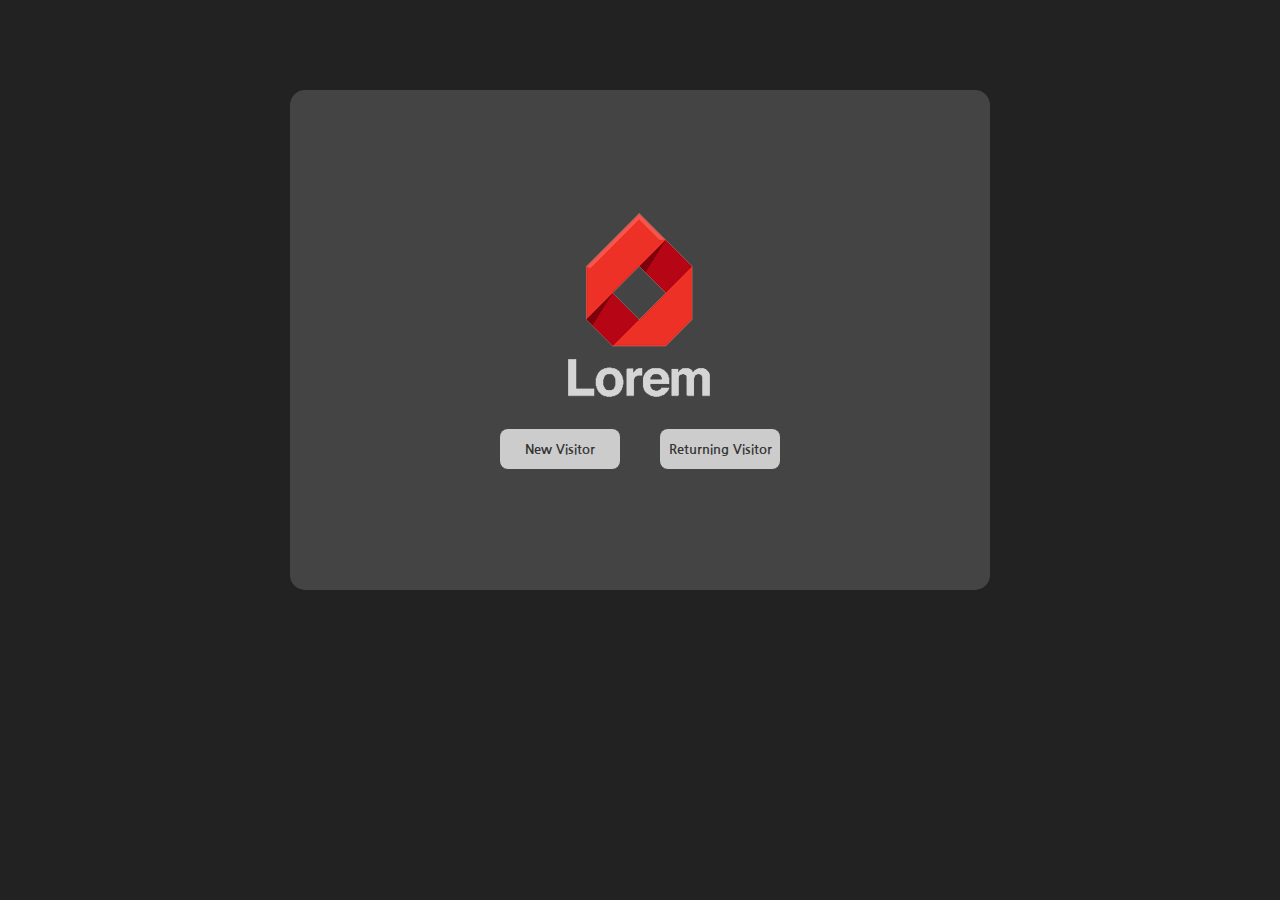
==== index.html @ 8b30be61 "Initial commit" ====
<!DOCTYPE html>
<html>
    <head>
        <meta charset="utf-8">
        <meta name="viewport" content="width=device-width, initial-scale=1.0">
        <title>Visitor Sign-In</title>
        <link rel="stylesheet" href="styles.css">
    </head>
    <body>
        <main id="main-app">
            <div class="logo"><a id="logo" href="index.html"></a></div>
            <div id="login">
                <span id="NewVstr"><a id="NewVstr-btn" class="btn" href="newuser.html">New Visitor</a></span>
                <!-- UPDATE LINK -->
                <span id="RtnVstr"><a id="RtnVstr-btn" class="btn" href="#">Returning Visitor</a></span>
            </div>
        </main>
    </body>
</html>
---- styles.css ----
@import url('https://fonts.googleapis.com/css?family=Nanum+Gothic&display=swap');

/* -- Globals -- */
* {
    margin: 0;
    padding: 0;
    box-sizing: border-box;
}

body {
    background-color: #222;
    font-family: 'Nanum Gothic', sans-serif;
    font-weight: 700;
}

a {
    text-decoration: none;
}

/* -- Main App -- */
#main-app {
    display: flex;
    flex-direction: column;
    justify-content: center;
    width: 700px;
    height: 500px;
    margin: 10vh auto;
    background-color: #444;
    border-radius: 15px;
}

/* -- App Logo -- */
.logo {
    width: 150px;
    height: 188px;
    margin: 0 auto;
    background-image: url("Media/logo-bg.png");
}

/* -- Login -- */
#login {
    display: flex;
    flex-direction: row;
    justify-content: center;
    margin-top: 30px;
}

.btn {
    display: flex;
    align-items: center;
    justify-content: center;
    width: 120px;
    height: 40px;
    margin: 0 20px;
    border: none;
    border-radius: 8px;
    background-color: #ccc;
    font-size: 13px;
    color: #333;
}

.btn:focus {
    outline-color: none;
    outline-style: none;
}

.btn:active {
    background-color: #aaa;
}
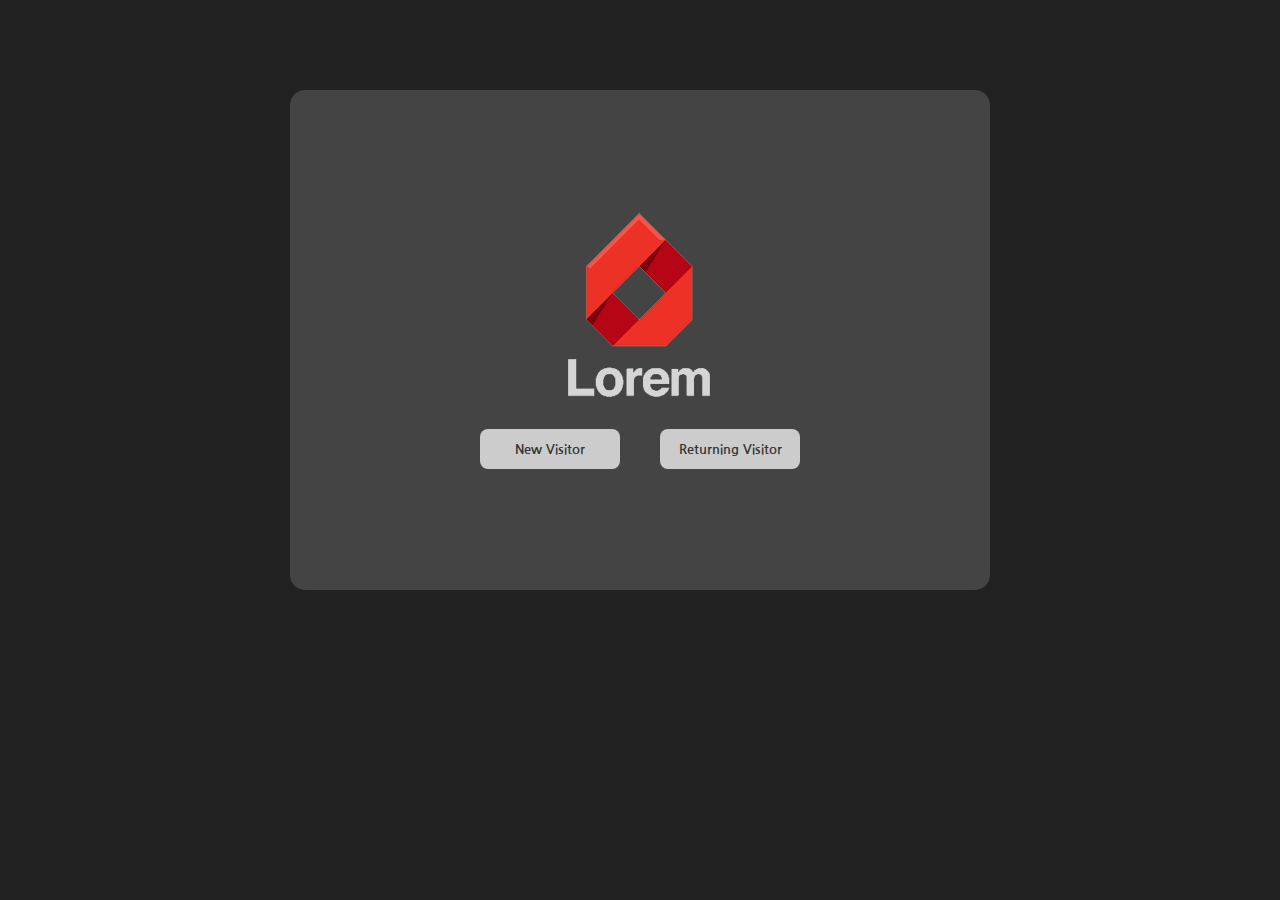
==== commit 6568f19e: "Worked on the login page" ====
--- a/index.html
+++ b/index.html
@@ -11,6 +11,7 @@
             <div class="logo"><a id="logo" href="index.html"></a></div>
             <div id="login">
                 <span id="NewVstr"><a id="NewVstr-btn" class="btn" href="newuser.html">New Visitor</a></span>
+                
                 <!-- UPDATE LINK -->
                 <span id="RtnVstr"><a id="RtnVstr-btn" class="btn" href="#">Returning Visitor</a></span>
             </div>
--- a/styles.css
+++ b/styles.css
@@ -11,10 +11,19 @@
     background-color: #222;
     font-family: 'Nanum Gothic', sans-serif;
     font-weight: 700;
+    color: #ccc;
 }
 
 a {
     text-decoration: none;
+}
+
+li {
+    list-style-type: none;
+}
+
+textarea {
+    resize: none;
 }
 
 /* -- Main App -- */
@@ -27,6 +36,7 @@
     margin: 10vh auto;
     background-color: #444;
     border-radius: 15px;
+    position: relative;
 }
 
 /* -- App Logo -- */
@@ -36,6 +46,16 @@
     margin: 0 auto;
     background-image: url("Media/logo-bg.png");
 }
+
+#logo-text {
+    width: 100px;
+    height: 27px;
+    background-image: url("Media/logo.png");
+    position: absolute;
+    bottom: 20px;
+    left: 20px;
+}
+
 
 /* -- Login -- */
 #login {
@@ -49,7 +69,7 @@
     display: flex;
     align-items: center;
     justify-content: center;
-    width: 120px;
+    width: 140px;
     height: 40px;
     margin: 0 20px;
     border: none;
@@ -66,4 +86,43 @@
 
 .btn:active {
     background-color: #aaa;
+}
+
+/* -- New User -- */
+#login-form {
+    display: flex;
+    align-items: center;
+    justify-content: center;
+}
+
+#login-form ul {
+    width: 77%;
+}
+
+#login-form li {
+    display: flex;
+    margin-top: 10px;
+    justify-content: space-between;
+    align-items: center;
+}
+
+#login-form input {
+    border: none;
+    padding: 5px;
+    width: 200px;
+}
+
+#login-form textarea {
+    border: none;
+    padding: 5px;
+    width: 260px;
+    height: 100px;
+}
+
+#submit-newuser {
+    width: 70px;
+    height: 30px;
+    margin-left: auto;
+    margin-right: 0;
+    user-select: none;
 }